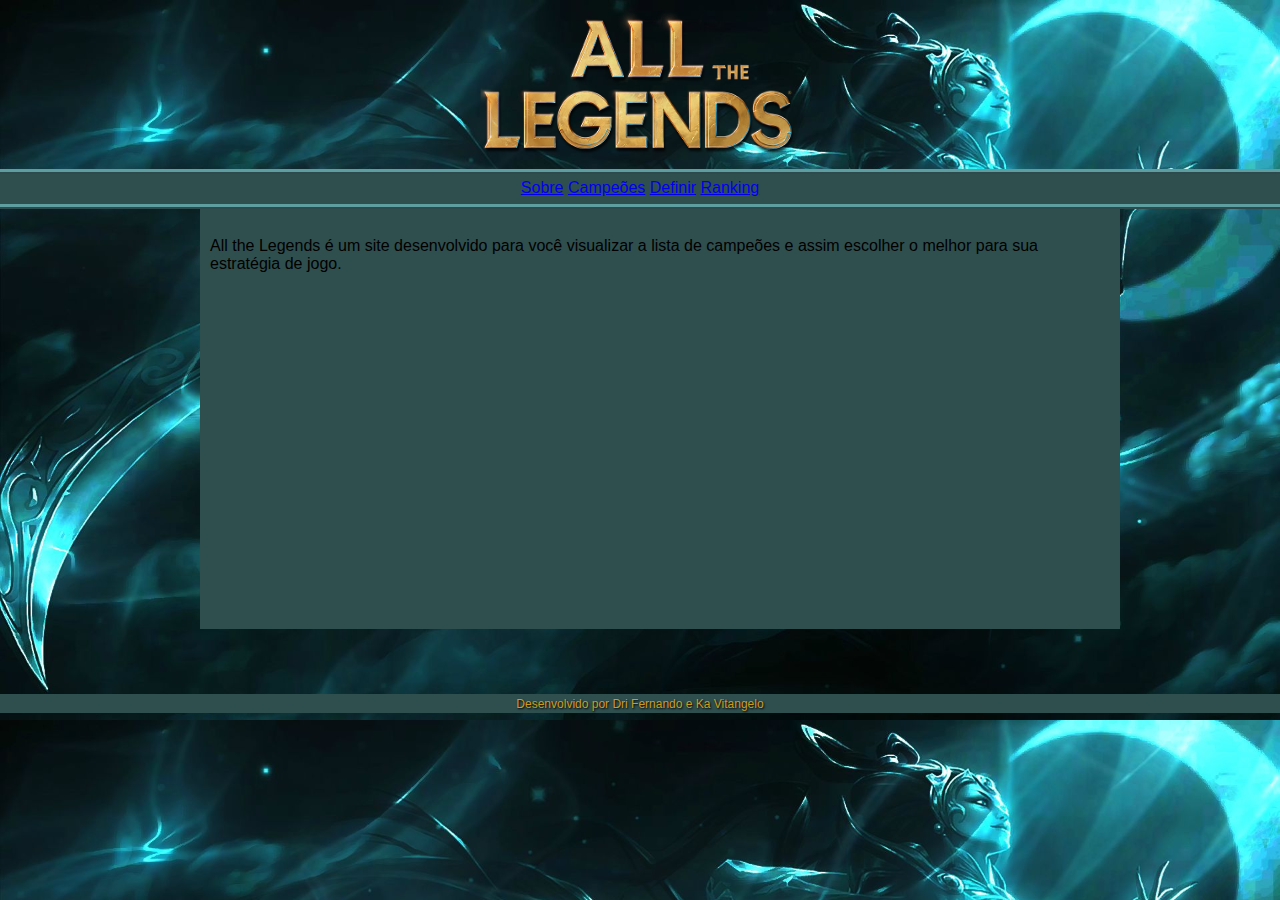
==== src/index2.html @ 049bf390 "teste no botão entrar para ao clicar ele mudar para o index2" ====
<!DOCTYPE html>
<html>
  <head>
    <meta charset="utf-8">
    <title>All the Legends</title>
    <link rel="stylesheet" href="style.css" />
  </head>
  <body id="wall">
    
    <header>
      <img id="top-img" src="imagens/alllegends.png" alt="">
      <nav id="menu">
        <a href="#">Sobre</a>
        <a href="#">Campeões</a>
        <a href="#">Definir</a>
        <a href="#">Ranking</a>
    </nav>
    </header>
    <div id="container">
    </br>
      <h2 id="hello"></h2>
      <p>All the Legends é um site desenvolvido para você visualizar 
      a lista de campeões e assim escolher o melhor para sua estratégia de jogo.</p>
    </div>  
    <footer class="dev-name">Desenvolvido por Dri Fernando e Ka Vitangelo</footer>
    <div id="root"></div>
    <script src="main.js" type="module"></script>
  </body>
</html>
---- src/style.css ----
*{ 
  margin: 0;
  padding: 0;
  font-family: Arial, Helvetica, sans-serif;
}

#wall{
  background-image: url('imagens/lol.jpg');
  min-height: 590px;
  background-size: 100%;
  padding: 80px 0 0 0;
  display: block;
}

#box{
  background-color: #2F4F4F;
  width: 550px;
  height: 400px;
  border: 5px ridge #5F9EA0;
  border-radius: 5px;
  display: inline-block;
  margin: auto;
  padding: 30px;
  text-align: center;
  position: relative;
  left: 325px;
}

#enter-img{
  width: 550px;
  height: 250px;
}

.txt-box{
  line-height: 50px;
  color: #CD9B1D;
  text-shadow: 1px 1px 2px #000000;
}

.txt-box h2{
  font-size: 20px;
}

input{
  width: 40%;
	margin: 0 auto;
  padding: 10px;
  border: 2px solid #5F9EA0;
	margin-bottom: 10px;
  border-radius: 50px;
}

button{
  padding: 5px;
  width: 100px;
  height: 25px;
  border: 2px solid #5F9EA0;
  border-radius: 2px;
  background-color: #5F9EA0;
}

.dev-name{
  background-color: #2F4F4F;
  height: 13px;
  padding: 3px 0;
  color: #CD9B1D;
  text-shadow: 1px 1px 2px #000000;
  font-size: 12px;
  text-align: center;
}

/* html2 */

#top-img{
  width: 325px;
  height: 150px;
  display: inline-block;
  position: relative;
  left: 475px;
  bottom: 70px;
}

#menu{
  height: 20px;
  background-color: #2F4F4F;
  text-align: center;
  padding: 5px;
  border-top: 5px ridge #5F9EA0;
  border-bottom: 5px ridge #5F9EA0;
  position: relative;
  bottom: 65px;
}

#container{
  width: 900px;
  height:400px;
  background-color: #2F4F4F;
  display: inline-block;
  position: relative;
  bottom: 65px;
  left: 200px;
  padding: 10px;
}
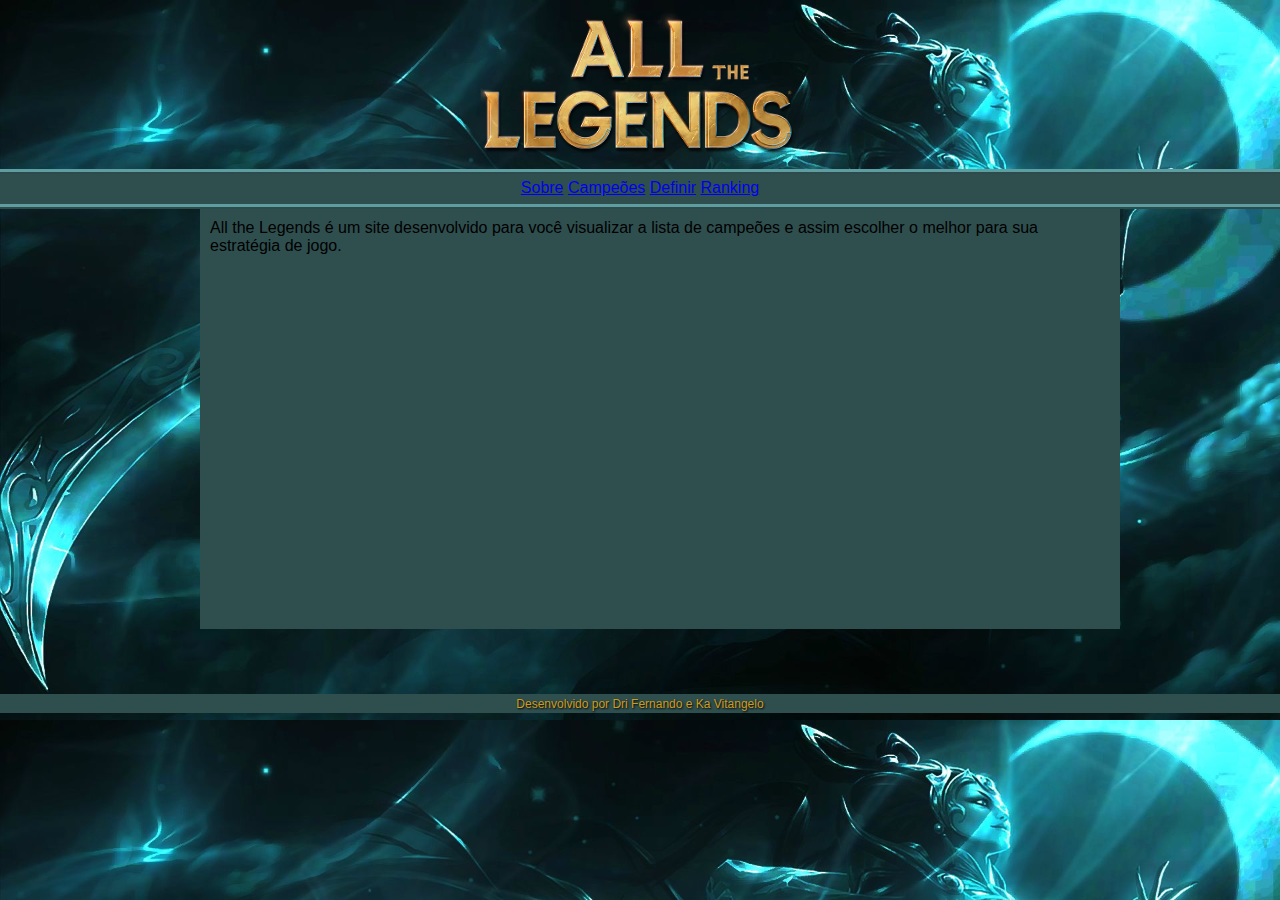
==== commit 49bd2c59: "função para pegar o valor do input do index e printar na tela seguinte" ====
--- a/src/index2.html
+++ b/src/index2.html
@@ -5,8 +5,7 @@
     <title>All the Legends</title>
     <link rel="stylesheet" href="style.css" />
   </head>
-  <body id="wall">
-    
+  <body id="wall" onload="setName()">
     <header>
       <img id="top-img" src="imagens/alllegends.png" alt="">
       <nav id="menu">
@@ -17,13 +16,12 @@
     </nav>
     </header>
     <div id="container">
-    </br>
-      <h2 id="hello"></h2>
+      <h2 id="hello" value = "summonerName"></h2>
       <p>All the Legends é um site desenvolvido para você visualizar 
       a lista de campeões e assim escolher o melhor para sua estratégia de jogo.</p>
     </div>  
     <footer class="dev-name">Desenvolvido por Dri Fernando e Ka Vitangelo</footer>
     <div id="root"></div>
-    <script src="main.js" type="module"></script>
+    <script type = "text/javascript" src="index2main.js" type="module"></script>
   </body>
 </html>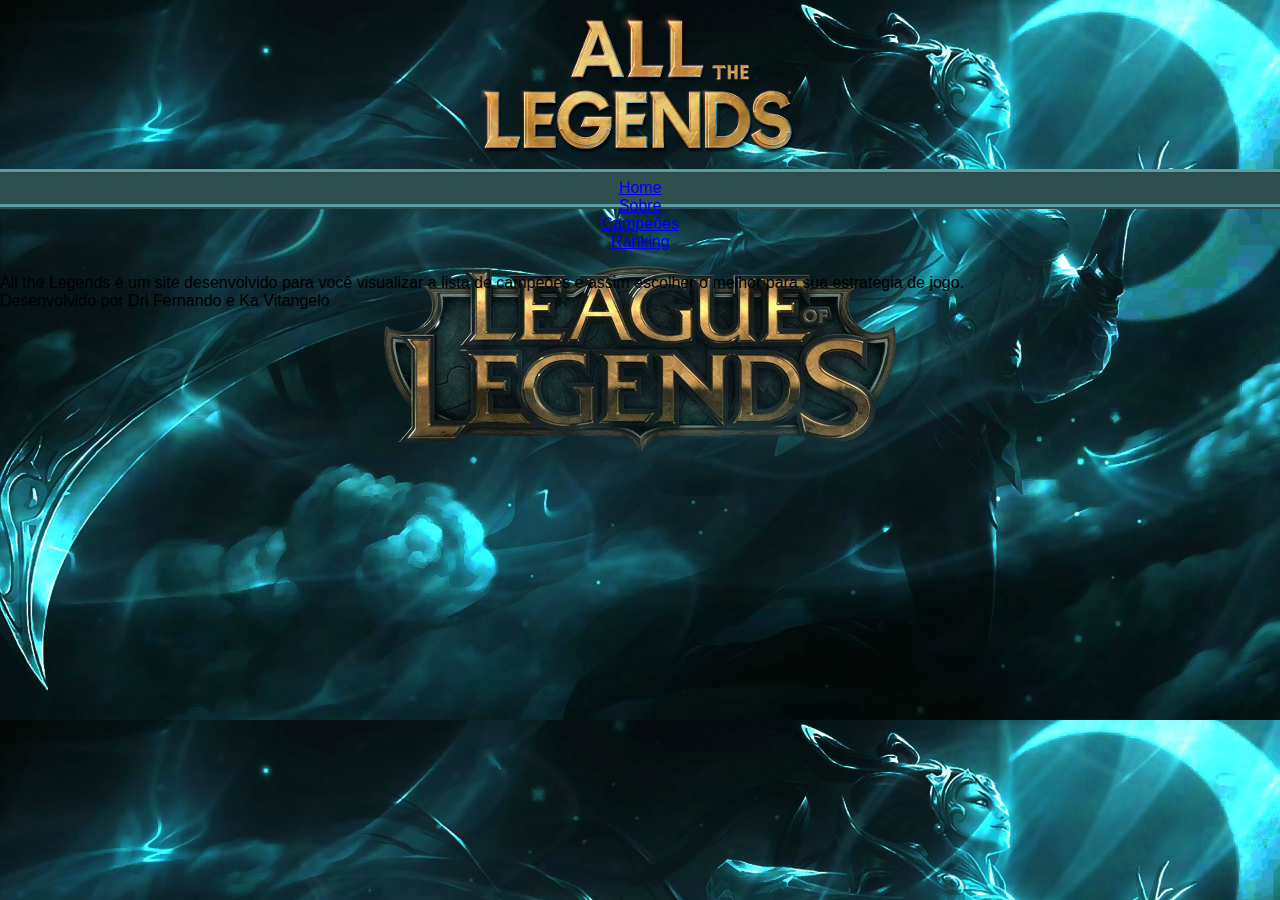
==== commit 9505c5a5: "Link dos index no menu" ====
--- a/src/index2.html
+++ b/src/index2.html
@@ -9,10 +9,12 @@
     <header>
       <img id="top-img" src="imagens/alllegends.png" alt="">
       <nav id="menu">
-        <a href="#">Sobre</a>
-        <a href="#">Campeões</a>
-        <a href="#">Definir</a>
-        <a href="#">Ranking</a>
+        <ul>
+          <li><a href="index.html">Home</a></li>
+          <li><a href="index2.html">Sobre</a></li>
+          <li><a href="index3.html">Campeões</a></li>
+          <li><a href="index4.html">Ranking</a></li>
+        </ul>
     </nav>
     </header>
     <div id="container">
--- a/src/style.css
+++ b/src/style.css
@@ -59,7 +59,7 @@
   background-color: #5F9EA0;
 }
 
-.dev-name{
+/*.dev-name{
   background-color: #2F4F4F;
   height: 13px;
   padding: 3px 0;
@@ -68,7 +68,7 @@
   font-size: 12px;
   text-align: center;
 }
-
+*/
 /* html2 */
 
 #top-img{
@@ -84,6 +84,7 @@
   height: 20px;
   background-color: #2F4F4F;
   text-align: center;
+  list-style: none;
   padding: 5px;
   border-top: 5px ridge #5F9EA0;
   border-bottom: 5px ridge #5F9EA0;
@@ -91,7 +92,7 @@
   bottom: 65px;
 }
 
-#container{
+/*#container{
   width: 900px;
   height:400px;
   background-color: #2F4F4F;
@@ -101,8 +102,8 @@
   left: 200px;
   padding: 10px;
 }
+*/
 
 
 
 
-
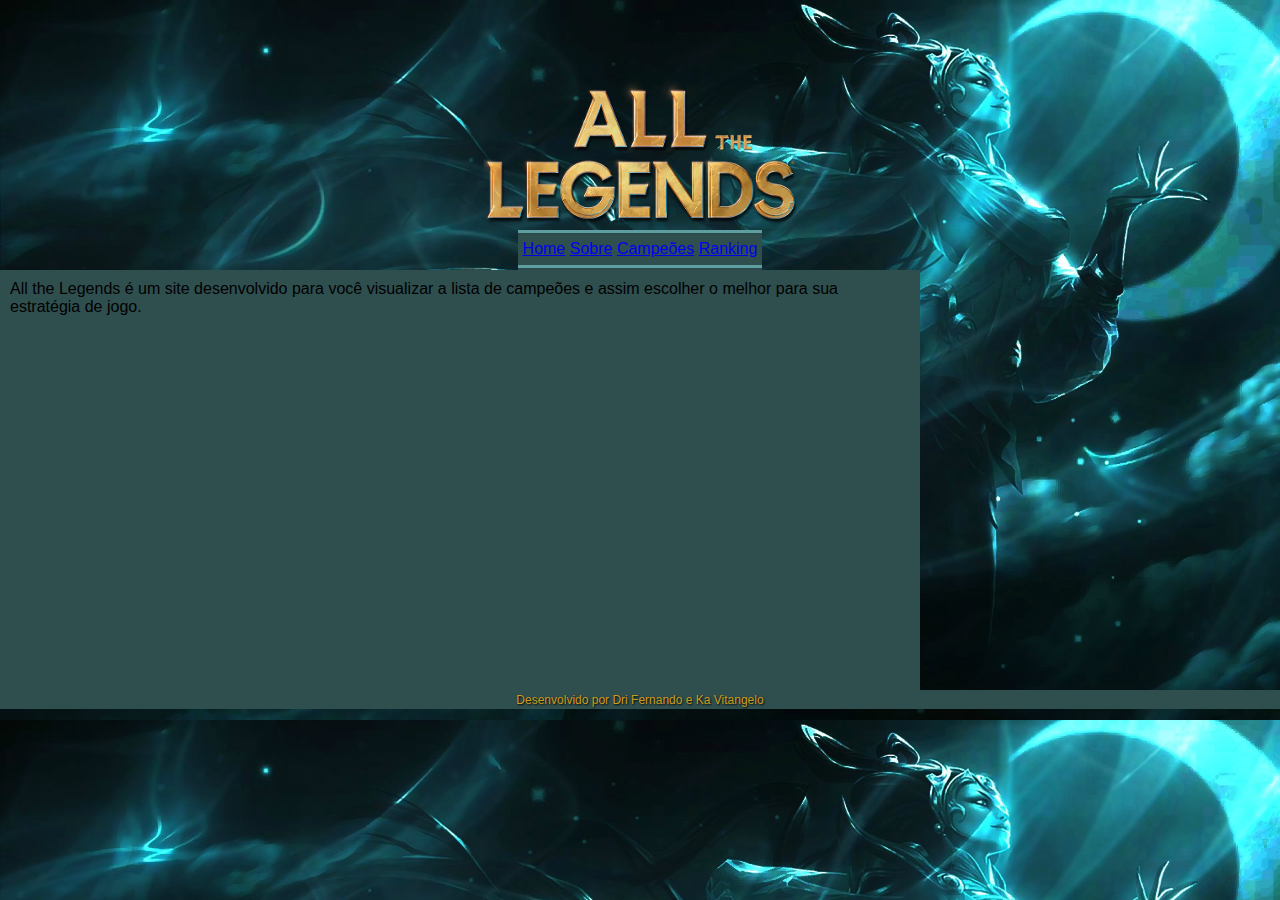
==== commit c15e32ad: "Função do Modal Funcionando e início das correções do CSS Responsivo" ====
--- a/src/index2.html
+++ b/src/index2.html
@@ -2,28 +2,29 @@
 <html>
   <head>
     <meta charset="utf-8">
+    <meta name="viewport" content="width=device-width, initial-scale=1">
     <title>All the Legends</title>
     <link rel="stylesheet" href="style.css" />
   </head>
-  <body id="wall" onload="setName()">
-    <header>
+  <body id="wall">
+    <header id = "top-header">
       <img id="top-img" src="imagens/alllegends.png" alt="">
-      <nav id="menu">
-        <ul>
-          <li><a href="index.html">Home</a></li>
-          <li><a href="index2.html">Sobre</a></li>
-          <li><a href="index3.html">Campeões</a></li>
-          <li><a href="index4.html">Ranking</a></li>
+      <nav>
+        <ul id="menu">
+          <li class="menu-item"><a href="index.html">Home</a></li>
+          <li class="menu-item"><a href="index2.html">Sobre</a></li>
+          <li class="menu-item"><a href="index3.html">Campeões</a></li>
+          <li class="menu-item"><a href="index4.html">Ranking</a></li>
         </ul>
     </nav>
     </header>
-    <div id="container">
+    <div id="container" class="container">
       <h2 id="hello" value = "summonerName"></h2>
       <p>All the Legends é um site desenvolvido para você visualizar 
       a lista de campeões e assim escolher o melhor para sua estratégia de jogo.</p>
     </div>  
     <footer class="dev-name">Desenvolvido por Dri Fernando e Ka Vitangelo</footer>
     <div id="root"></div>
-    <script type = "text/javascript" src="index2main.js" type="module"></script>
+    <script type = "text/javascript" src="printname.js" type="module"></script>
   </body>
 </html>--- a/src/style.css
+++ b/src/style.css
@@ -18,12 +18,14 @@
   height: 400px;
   border: 5px ridge #5F9EA0;
   border-radius: 5px;
-  display: inline-block;
+  display: flex;
   margin: auto;
   padding: 30px;
+  left: 325px;
+  flex-grow: unset;
+  flex-direction: column;
+  align-items: center;
   text-align: center;
-  position: relative;
-  left: 325px;
 }
 
 #enter-img{
@@ -31,13 +33,14 @@
   height: 250px;
 }
 
-.txt-box{
+#txt-box{
   line-height: 50px;
+  justify-content: center;
   color: #CD9B1D;
   text-shadow: 1px 1px 2px #000000;
 }
 
-.txt-box h2{
+#txt-box h2{
   font-size: 20px;
 }
 
@@ -48,7 +51,10 @@
   border: 2px solid #5F9EA0;
 	margin-bottom: 10px;
   border-radius: 50px;
+  align-self: center;
 }
+
+
 
 button{
   padding: 5px;
@@ -59,7 +65,7 @@
   background-color: #5F9EA0;
 }
 
-/*.dev-name{
+.dev-name{
   background-color: #2F4F4F;
   height: 13px;
   padding: 3px 0;
@@ -68,41 +74,119 @@
   font-size: 12px;
   text-align: center;
 }
-*/
+
+@media  (max-width: 600px){
+  #enter-img{
+    width: 250px;
+    height: 110px;
+  }
+  #box{
+    width: 250px;
+    height: 400px;
+  }
+  #txt-box h2{
+    font-size: 15px;
+  }
+  #txt-box p{
+    font-size: 12px;
+  }
+}
+
 /* html2 */
-
+#top-header{
+  display: flex;
+  flex-direction: column;
+  align-items: center;
+  text-align: center;
+}
 #top-img{
   width: 325px;
   height: 150px;
-  display: inline-block;
-  position: relative;
-  left: 475px;
-  bottom: 70px;
+  justify-content: center;
+  /* left: 475px;
+  bottom: 70px; */
 }
 
 #menu{
   height: 20px;
   background-color: #2F4F4F;
-  text-align: center;
-  list-style: none;
-  padding: 5px;
   border-top: 5px ridge #5F9EA0;
   border-bottom: 5px ridge #5F9EA0;
-  position: relative;
-  bottom: 65px;
+  padding: 5px;
+
 }
 
-/*#container{
+.menu-item{
+  display: inline-block;
+  list-style: none;
+  flex: 1;
+  justify-content: center;
+}
+
+.container{
   width: 900px;
   height:400px;
   background-color: #2F4F4F;
   display: inline-block;
-  position: relative;
+  /* position: relative; */
   bottom: 65px;
   left: 200px;
   padding: 10px;
 }
-*/
+
+
+.modal-container{
+  width: 100vw;
+  height: 100vh;
+  background-color: rgba(0, 0, 0, 0.5);
+  position: fixed;
+  top: 0px;
+  left: 0px;
+  z-index: 2000;
+  display: none;
+  justify-content: center;
+  align-items: center; 
+
+}
+
+/*Modal*/
+.modal-container.mostrar{
+  display: flex;
+}
+
+.modal-box{
+  background: white;
+  width: 60%;
+  min-width: 300px;
+  padding: 40px;
+  border: 10px solid #988b7a;
+  position: relative;
+  
+}
+ 
+@keyframes modal {
+  from{
+opacity: 0;
+transform: translate3d(0, -60px , 0);
+  } to{
+opacity: 1;
+transform: translate3d(0, 0 , 0);
+  }
+}
+
+.mostrar.modal{
+  animation: modal .3s;
+  }
+
+.fechar{
+  position: absolute;
+  top: -30px;
+  right: -30px;
+  width: 50px;
+  height: 50px;
+  border-radius: 5%;
+  cursor: pointer;
+  }
 
 
 
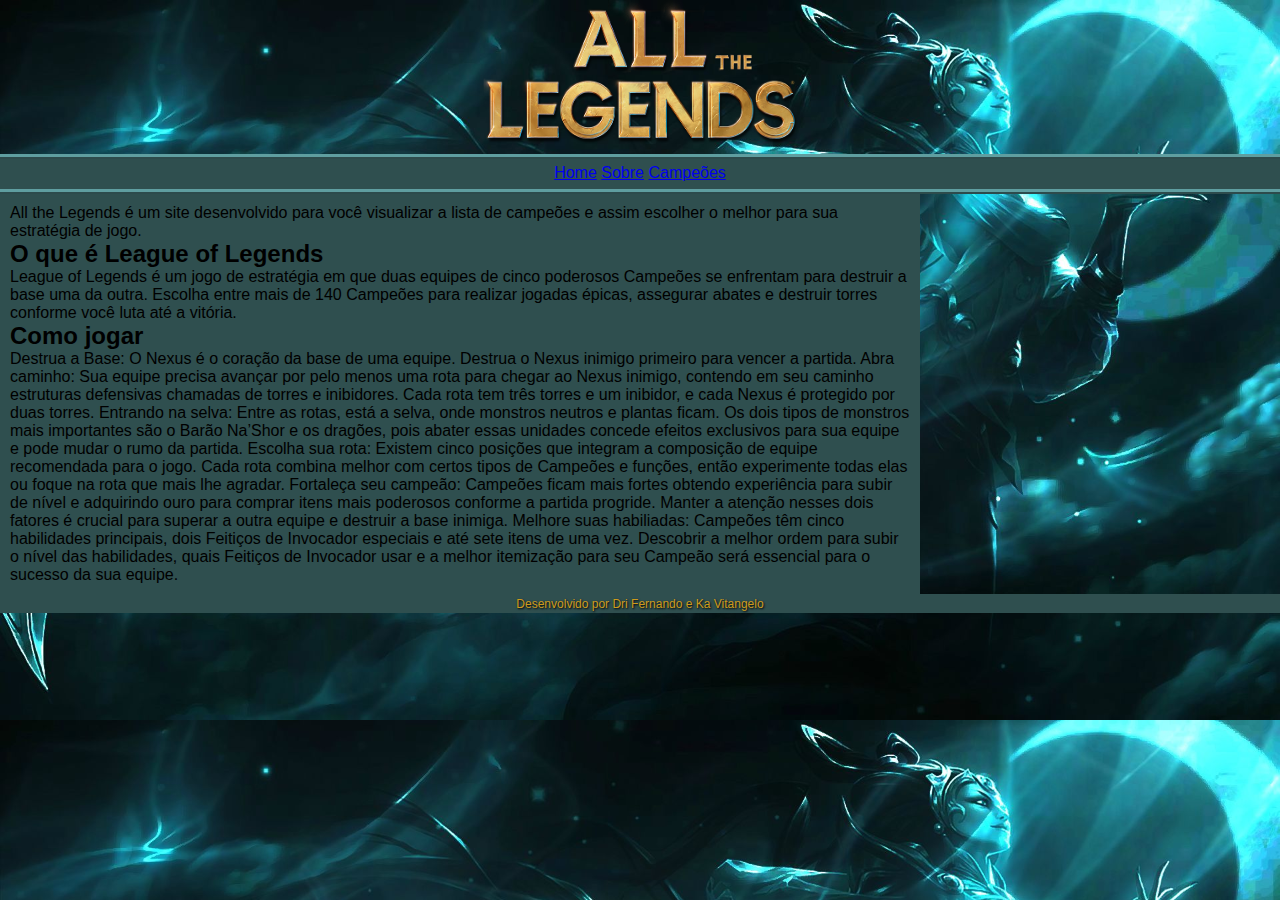
==== commit 0a40b446: "revisão de codigo" ====
--- a/src/index2.html
+++ b/src/index2.html
@@ -14,17 +14,38 @@
           <li class="menu-item"><a href="index.html">Home</a></li>
           <li class="menu-item"><a href="index2.html">Sobre</a></li>
           <li class="menu-item"><a href="index3.html">Campeões</a></li>
-          <li class="menu-item"><a href="index4.html">Ranking</a></li>
         </ul>
-    </nav>
+      </nav>
     </header>
     <div id="container" class="container">
-      <h2 id="hello" value = "summonerName"></h2>
+      <h1 id="hello" value = "summonerName"></h1>
       <p>All the Legends é um site desenvolvido para você visualizar 
       a lista de campeões e assim escolher o melhor para sua estratégia de jogo.</p>
+      <h2>O que é League of Legends</h2>
+      <p>League of Legends é um jogo de estratégia em que duas equipes de cinco poderosos Campeões 
+        se enfrentam para destruir a base uma da outra. Escolha entre mais de 140 Campeões para realizar 
+        jogadas épicas, assegurar abates e destruir torres conforme você luta até a vitória.</p>
+      <h2>Como jogar</h2>
+      <p>Destrua a Base: O Nexus é o coração da base de uma equipe. Destrua o Nexus inimigo primeiro para
+         vencer a partida.
+         Abra caminho: Sua equipe precisa avançar por pelo menos uma rota para chegar ao Nexus inimigo, 
+         contendo em seu caminho estruturas defensivas chamadas de torres e inibidores. Cada rota tem três 
+         torres e um inibidor, e cada Nexus é protegido por duas torres.
+         Entrando na selva: Entre as rotas, está a selva, onde monstros neutros e plantas ficam. Os dois
+         tipos de monstros mais importantes são o Barão Na’Shor e os dragões, pois abater essas unidades
+         concede efeitos exclusivos para sua equipe e pode mudar o rumo da partida.
+         Escolha sua rota: Existem cinco posições que integram a composição de equipe recomendada para o jogo.
+         Cada rota combina melhor com certos tipos de Campeões e funções, então experimente todas elas ou foque 
+         na rota que mais lhe agradar.
+         Fortaleça seu campeão: Campeões ficam mais fortes obtendo experiência para subir de nível e adquirindo 
+         ouro para comprar itens mais poderosos conforme a partida progride. Manter a atenção nesses dois fatores 
+         é crucial para superar a outra equipe e destruir a base inimiga.
+         Melhore suas habiliadas: Campeões têm cinco habilidades principais, dois Feitiços de Invocador especiais 
+         e até sete itens de uma vez. Descobrir a melhor ordem para subir o nível das habilidades, quais Feitiços 
+         de Invocador usar e a melhor itemização para seu Campeão será essencial para o sucesso da sua equipe.
+      </p>  
     </div>  
     <footer class="dev-name">Desenvolvido por Dri Fernando e Ka Vitangelo</footer>
-    <div id="root"></div>
-    <script type = "text/javascript" src="printname.js" type="module"></script>
+    <script src="printname.js" type="module"></script>
   </body>
 </html>--- a/src/style.css
+++ b/src/style.css
@@ -6,10 +6,10 @@
 
 #wall{
   background-image: url('imagens/lol.jpg');
-  min-height: 590px;
+  min-height: 670px;
   background-size: 100%;
-  padding: 80px 0 0 0;
-  display: block;
+  /* padding: 80px 0 0 0; */
+  /* display: block; */
 }
 
 #box{
@@ -44,7 +44,7 @@
   font-size: 20px;
 }
 
-input{
+#start{
   width: 40%;
 	margin: 0 auto;
   padding: 10px;
@@ -54,9 +54,7 @@
   align-self: center;
 }
 
-
-
-button{
+.btn{
   padding: 5px;
   width: 100px;
   height: 25px;
@@ -65,7 +63,7 @@
   background-color: #5F9EA0;
 }
 
-.dev-name{
+/* .dev-name{
   background-color: #2F4F4F;
   height: 13px;
   padding: 3px 0;
@@ -73,38 +71,19 @@
   text-shadow: 1px 1px 2px #000000;
   font-size: 12px;
   text-align: center;
-}
-
-@media  (max-width: 600px){
-  #enter-img{
-    width: 250px;
-    height: 110px;
-  }
-  #box{
-    width: 250px;
-    height: 400px;
-  }
-  #txt-box h2{
-    font-size: 15px;
-  }
-  #txt-box p{
-    font-size: 12px;
-  }
-}
+  display: block;
+} */
 
 /* html2 */
 #top-header{
-  display: flex;
-  flex-direction: column;
-  align-items: center;
   text-align: center;
 }
+
 #top-img{
   width: 325px;
   height: 150px;
   justify-content: center;
-  /* left: 475px;
-  bottom: 70px; */
+  bottom: 70px;
 }
 
 #menu{
@@ -113,7 +92,6 @@
   border-top: 5px ridge #5F9EA0;
   border-bottom: 5px ridge #5F9EA0;
   padding: 5px;
-
 }
 
 .menu-item{
@@ -125,13 +103,14 @@
 
 .container{
   width: 900px;
-  height:400px;
+  height:auto;
   background-color: #2F4F4F;
   display: inline-block;
   /* position: relative; */
   bottom: 65px;
   left: 200px;
   padding: 10px;
+  align-items: center;
 }
 
 
@@ -163,6 +142,16 @@
   position: relative;
   
 }
+
+.dev-name{
+  background-color: #2F4F4F;
+  height: 13px;
+  padding: 3px 0;
+  color: #CD9B1D;
+  text-shadow: 1px 1px 2px #000000;
+  font-size: 12px;
+  text-align: center;
+}
  
 @keyframes modal {
   from{
@@ -188,6 +177,21 @@
   cursor: pointer;
   }
 
+  @media  (max-width: 600px){
+    #enter-img{
+      width: 250px;
+      height: 110px;
+    }
+    #box{
+      width: 250px;
+      height: 400px;
+    }
+    #txt-box h2{
+      font-size: 15px;
+    }
+    #txt-box p{
+      font-size: 12px;
+    }
+  }
 
 
-
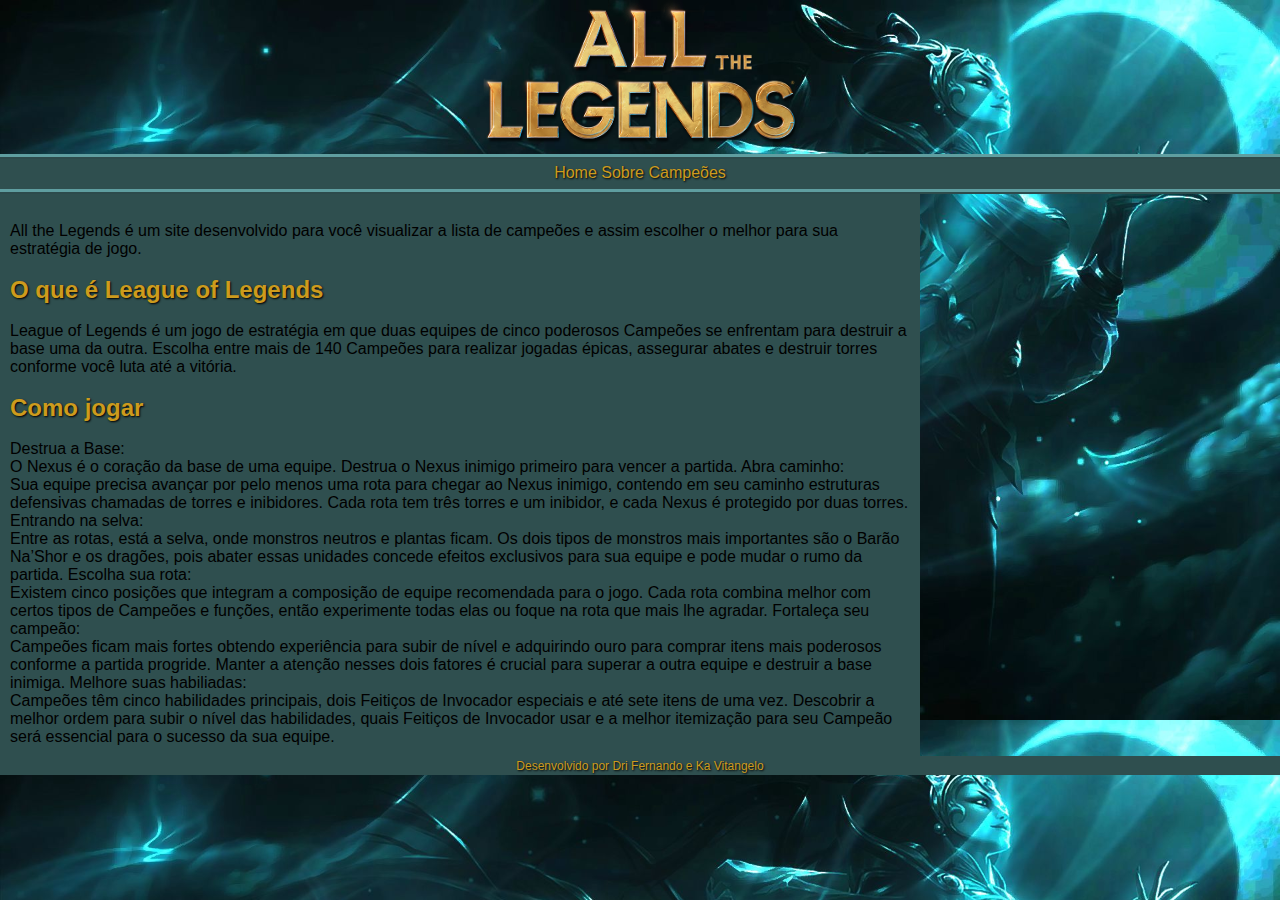
==== commit 2e7f68cf: "Merge branch 'datadri' of https://github.com/AdrianaFernando/SAP004-data-lovers into revfinais" ====
--- a/src/index2.html
+++ b/src/index2.html
@@ -19,28 +19,33 @@
     </header>
     <div id="container" class="container">
       <h1 id="hello" value = "summonerName"></h1>
+      <br>
       <p>All the Legends é um site desenvolvido para você visualizar 
       a lista de campeões e assim escolher o melhor para sua estratégia de jogo.</p>
+      <br>
       <h2>O que é League of Legends</h2>
+      <br>
       <p>League of Legends é um jogo de estratégia em que duas equipes de cinco poderosos Campeões 
         se enfrentam para destruir a base uma da outra. Escolha entre mais de 140 Campeões para realizar 
         jogadas épicas, assegurar abates e destruir torres conforme você luta até a vitória.</p>
+      <br>  
       <h2>Como jogar</h2>
-      <p>Destrua a Base: O Nexus é o coração da base de uma equipe. Destrua o Nexus inimigo primeiro para
+      <br>
+      <p>Destrua a Base:<br>O Nexus é o coração da base de uma equipe. Destrua o Nexus inimigo primeiro para
          vencer a partida.
-         Abra caminho: Sua equipe precisa avançar por pelo menos uma rota para chegar ao Nexus inimigo, 
+         Abra caminho:<br>Sua equipe precisa avançar por pelo menos uma rota para chegar ao Nexus inimigo, 
          contendo em seu caminho estruturas defensivas chamadas de torres e inibidores. Cada rota tem três 
          torres e um inibidor, e cada Nexus é protegido por duas torres.
-         Entrando na selva: Entre as rotas, está a selva, onde monstros neutros e plantas ficam. Os dois
+         Entrando na selva:<br>Entre as rotas, está a selva, onde monstros neutros e plantas ficam. Os dois
          tipos de monstros mais importantes são o Barão Na’Shor e os dragões, pois abater essas unidades
          concede efeitos exclusivos para sua equipe e pode mudar o rumo da partida.
-         Escolha sua rota: Existem cinco posições que integram a composição de equipe recomendada para o jogo.
+         Escolha sua rota:<br>Existem cinco posições que integram a composição de equipe recomendada para o jogo.
          Cada rota combina melhor com certos tipos de Campeões e funções, então experimente todas elas ou foque 
          na rota que mais lhe agradar.
-         Fortaleça seu campeão: Campeões ficam mais fortes obtendo experiência para subir de nível e adquirindo 
+         Fortaleça seu campeão:<br>Campeões ficam mais fortes obtendo experiência para subir de nível e adquirindo 
          ouro para comprar itens mais poderosos conforme a partida progride. Manter a atenção nesses dois fatores 
          é crucial para superar a outra equipe e destruir a base inimiga.
-         Melhore suas habiliadas: Campeões têm cinco habilidades principais, dois Feitiços de Invocador especiais 
+         Melhore suas habiliadas:<br>Campeões têm cinco habilidades principais, dois Feitiços de Invocador especiais 
          e até sete itens de uma vez. Descobrir a melhor ordem para subir o nível das habilidades, quais Feitiços 
          de Invocador usar e a melhor itemização para seu Campeão será essencial para o sucesso da sua equipe.
       </p>  
--- a/src/style.css
+++ b/src/style.css
@@ -63,17 +63,6 @@
   background-color: #5F9EA0;
 }
 
-/* .dev-name{
-  background-color: #2F4F4F;
-  height: 13px;
-  padding: 3px 0;
-  color: #CD9B1D;
-  text-shadow: 1px 1px 2px #000000;
-  font-size: 12px;
-  text-align: center;
-  display: block;
-} */
-
 /* html2 */
 #top-header{
   text-align: center;
@@ -92,25 +81,76 @@
   border-top: 5px ridge #5F9EA0;
   border-bottom: 5px ridge #5F9EA0;
   padding: 5px;
-}
+  color: #CD9B1D;
+  text-shadow: 1px 1px 2px #000000;
+}
+
+a:link, a:visited, a:active {
+  text-decoration:none;
+  color:#CD9B1D
+  }
+a:hover {
+  text-decoration: underline; 
+  color:#CD9B1D; 
+  background:#5F9EA0; 
+  }
 
 .menu-item{
-  display: inline-block;
+  display: inline;
   list-style: none;
-  flex: 1;
-  justify-content: center;
+  justify-content: center;
+}
+
+#txtBusca{
+  width: 20%;
+  margin: 0 auto;
+  padding: 10px;
+  border: 2px solid #5F9EA0;
+  margin-bottom: 10px;
+  border-radius: 50px;
+  align-self: center;
+  }
+
+#btnbusca{
+    padding: 5px;
+    width: 50px;
+    height: 25px;
+    border: 2px solid #5F9EA0;
+    border-radius: 2px;
+    background-color: #5F9EA0;
+}
+
+h1{
+  color: #CD9B1D;
+  text-shadow: 1px 1px 2px #000000;
+}
+
+h2{
+  color: #CD9B1D;
+  text-shadow: 1px 1px 2px #000000;
 }
 
 .container{
   width: 900px;
-  height:auto;
+  height: auto;
   background-color: #2F4F4F;
   display: inline-block;
+  
   /* position: relative; */
-  bottom: 65px;
-  left: 200px;
+  /* bottom: 65px;
+  left: 200px; */
   padding: 10px;
-  align-items: center;
+}
+
+#list {
+  display: flex;
+  justify-content: space-around;
+}
+
+.show-lol{
+  flex-wrap: wrap;
+  text-align: center;
+
 }
 
 
@@ -128,29 +168,30 @@
 
 }
 
+.dev-name{
+  background-color: #2F4F4F;
+  height: 13px;
+  padding: 3px 0;
+  color: #CD9B1D;
+  text-shadow: 1px 1px 2px #000000;
+  font-size: 12px;
+  text-align: center;
+}
+
 /*Modal*/
 .modal-container.mostrar{
   display: flex;
 }
 
 .modal-box{
-  background: white;
+  background: #5F9EA0;
   width: 60%;
-  min-width: 300px;
+  width: 150px;
+  height: 150px;
   padding: 40px;
-  border: 10px solid #988b7a;
+  border: 10px solid #CD9B1D;
   position: relative;
   
-}
-
-.dev-name{
-  background-color: #2F4F4F;
-  height: 13px;
-  padding: 3px 0;
-  color: #CD9B1D;
-  text-shadow: 1px 1px 2px #000000;
-  font-size: 12px;
-  text-align: center;
 }
  
 @keyframes modal {
@@ -169,10 +210,13 @@
 
 .fechar{
   position: absolute;
+  background-color:#CD9B1D;
+  color: #000000;
+  font-size: 15px;
   top: -30px;
   right: -30px;
-  width: 50px;
-  height: 50px;
+  width: 30px;
+  height: 30px;
   border-radius: 5%;
   cursor: pointer;
   }
@@ -192,6 +236,17 @@
     #txt-box p{
       font-size: 12px;
     }
-  }
-
-
+
+    #top-img{
+      width: 150px;
+      height: 80px;
+      justify-content: center;
+      bottom: 70px;
+    }
+
+    .container{
+      width: auto;
+      height: auto;
+  }
+
+
